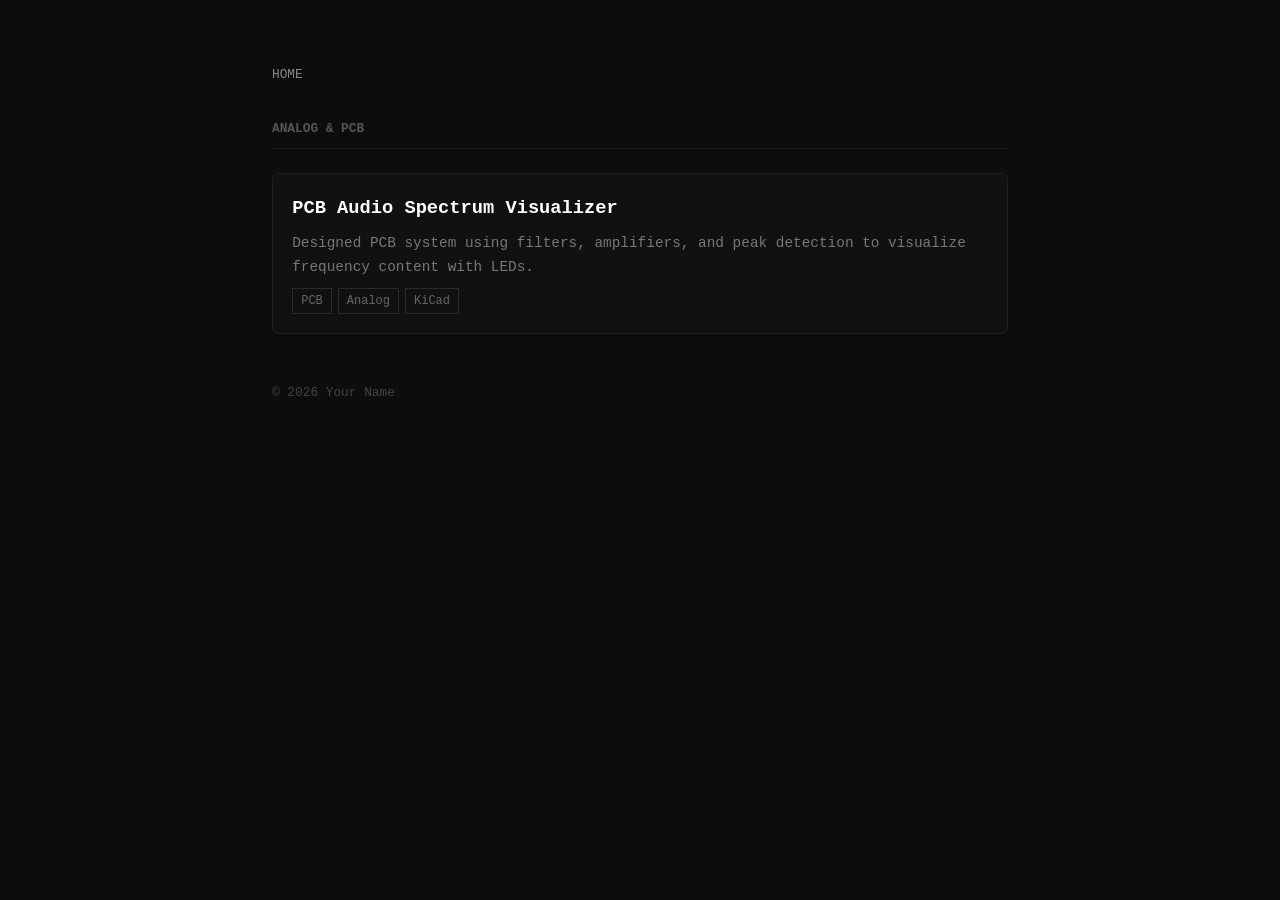
==== analog.html @ 1bf188fa "added files" ====
<!DOCTYPE html>
<html lang="en">
<head>
<meta charset="UTF-8">
<title>Analog & PCB</title>
<link rel="stylesheet" href="style.css">
</head>

<body>
<div class="container">

<nav>
  <a href="index.html">Home</a>
</nav>

<h2 class="section-title">Analog & PCB</h2>

<div class="project">
  <h3>PCB Audio Spectrum Visualizer</h3>
  <p>Designed PCB system using filters, amplifiers, and peak detection to visualize frequency content with LEDs.</p>
  <div class="tags">
    <span class="tag">PCB</span>
    <span class="tag">Analog</span>
    <span class="tag">KiCad</span>
  </div>
</div>

<footer>© 2026 Your Name</footer>

</div>
</body>
</html>
---- style.css ----
* { box-sizing: border-box; margin: 0; padding: 0; }

body {
  background: #0d0d0d;
  color: #e0e0e0;
  font-family: 'Courier New', monospace;
  line-height: 1.7;
}

a { color: #7eb8f7; text-decoration: none; }
a:hover { text-decoration: underline; }

.container {
  max-width: 800px;
  margin: 0 auto;
  padding: 2rem;
}

header {
  padding-top: 3rem;
  border-bottom: 1px solid #222;
}

h1 { font-size: 2rem; color: #fff; }
.subtitle { color: #888; margin-top: 0.5rem; }

.links {
  margin-top: 1rem;
  display: flex;
  gap: 1rem;
  font-size: 0.85rem;
}

nav {
  margin-top: 2rem;
  margin-bottom: 2rem;
  display: flex;
  gap: 1rem;
  flex-wrap: wrap;
}

nav a {
  font-size: 0.8rem;
  color: #888;
  text-transform: uppercase;
}

nav a:hover { color: #fff; }

.section-title {
  font-size: 0.8rem;
  text-transform: uppercase;
  color: #555;
  margin-bottom: 1.5rem;
  border-bottom: 1px solid #1a1a1a;
  padding-bottom: 0.5rem;
}

.project {
  margin-bottom: 1.5rem;
  padding: 1.2rem;
  border: 1px solid #1e1e1e;
  border-radius: 6px;
  background: #111;
}

.project h3 { color: #fff; margin-bottom: 0.4rem; }
.project p { color: #777; font-size: 0.9rem; }

.tags {
  margin-top: 0.5rem;
  display: flex;
  flex-wrap: wrap;
  gap: 6px;
}

.tag {
  font-size: 0.75rem;
  padding: 2px 8px;
  border: 1px solid #2a2a2a;
  color: #666;
}

footer {
  margin-top: 3rem;
  font-size: 0.8rem;
  color: #444;
}
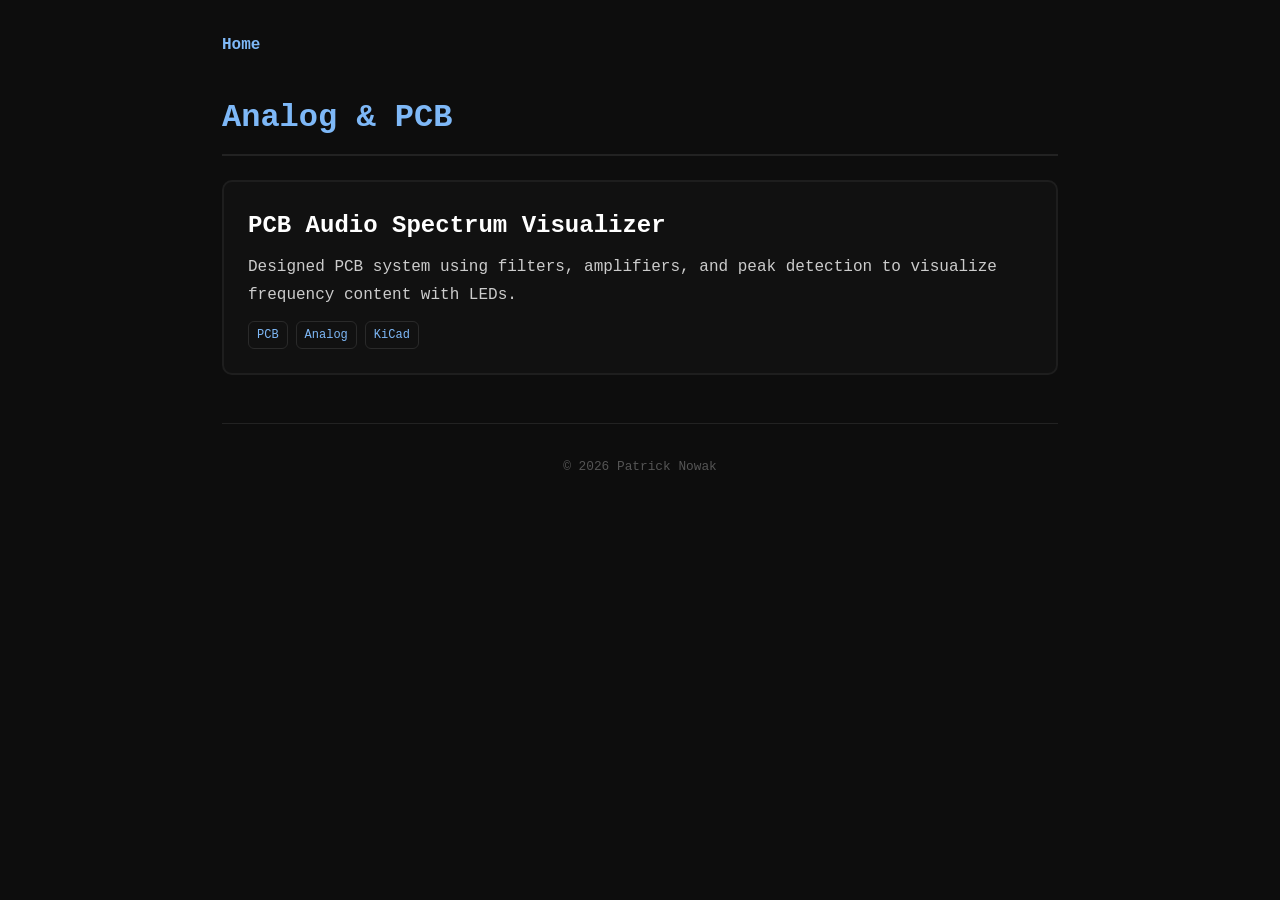
==== commit 47162c7e: "added animations and spots for extra information" ====
--- a/analog.html
+++ b/analog.html
@@ -3,7 +3,7 @@
 <head>
 <meta charset="UTF-8">
 <title>Analog & PCB</title>
-<link rel="stylesheet" href="style.css">
+<link rel="stylesheet" href="subpageStyle.css">
 </head>
 
 <body>
@@ -16,8 +16,12 @@
 <h2 class="section-title">Analog & PCB</h2>
 
 <div class="project">
-  <h3>PCB Audio Spectrum Visualizer</h3>
-  <p>Designed PCB system using filters, amplifiers, and peak detection to visualize frequency content with LEDs.</p>
+  <h3 class="project-title">PCB Audio Spectrum Visualizer</h3>
+  <p class="project-summary">Designed PCB system using filters, amplifiers, and peak detection to visualize frequency content with LEDs.</p>
+  <div class="project-details">
+    <p>Add PCB schematics, LED patterns, or Multisim screenshots here.</p>
+    <img src="pcb-audio.jpg" alt="PCB Audio Visualizer">
+  </div>
   <div class="tags">
     <span class="tag">PCB</span>
     <span class="tag">Analog</span>
@@ -25,8 +29,8 @@
   </div>
 </div>
 
-<footer>© 2026 Your Name</footer>
-
+<footer>© 2026 Patrick Nowak</footer>
+<script src="subpageScript.js"></script>
 </div>
 </body>
 </html>
--- a/subpageStyle.css
+++ b/subpageStyle.css
@@ -0,0 +1,117 @@
+/* Global styles */
+* {
+    box-sizing: border-box;
+    margin: 0;
+    padding: 0;
+}
+body {
+    background: #0d0d0d;
+    color: #e0e0e0;
+    font-family: 'Courier New', monospace;
+    line-height: 1.7;
+}
+.container {
+    max-width: 900px;
+    margin: 0 auto;
+    padding: 2rem;
+}
+
+/* Navigation */
+nav {
+    margin-bottom: 2rem;
+}
+nav a {
+    text-decoration: none;
+    color: #7eb8f7;
+    font-weight: bold;
+    transition: color 0.2s;
+}
+nav a:hover {
+    color: #fff;
+}
+
+/* Section title */
+.section-title {
+    font-size: 2rem;
+    margin-bottom: 1.5rem;
+    border-bottom: 2px solid #222;
+    padding-bottom: 0.5rem;
+    color: #7eb8f7;
+}
+
+/* Project cards */
+.project {
+    background-color: #111;
+    border: 2px solid #1e1e1e;
+    border-radius: 10px;
+    padding: 1.5rem;
+    margin-bottom: 1.5rem;
+    transition: transform 0.2s, box-shadow 0.2s, border-color 0.2s;
+}
+.project:hover {
+    transform: translateY(-4px);
+    box-shadow: 0 8px 20px rgba(126, 184, 247, 0.3);
+    border-color: #7eb8f7;
+}
+.project h3 {
+    font-size: 1.5rem;
+    margin-bottom: 0.5rem;
+    color: #fff;
+}
+.project p {
+    font-size: 1rem;
+    color: #ccc;
+    margin-bottom: 0.75rem;
+}
+
+/* Tags */
+.tags {
+    display: flex;
+    flex-wrap: wrap;
+    gap: 0.5rem;
+}
+.tag {
+    font-size: 0.75rem;
+    padding: 3px 8px;
+    border-radius: 6px;
+    border: 1px solid #2a2a2a;
+    color: #7eb8f7;
+}
+
+/* Footer */
+footer {
+    margin-top: 3rem;
+    padding: 2rem 0;
+    font-size: 0.8rem;
+    color: #555;
+    border-top: 1px solid #222;
+    text-align: center;
+}
+
+/* Responsive adjustments */
+@media (max-width: 600px) {
+    .project {
+        padding: 1rem;
+    }
+    .project h3 {
+        font-size: 1.3rem;
+    }
+}
+
+/* Expandable project content */
+.project-details {
+    max-height: 0;
+    overflow: hidden;
+    transition: max-height 0.4s ease, opacity 0.4s ease;
+    opacity: 0;
+    margin-top: 0.5rem;
+}
+.project.expanded .project-details {
+    max-height: 1000px; /* big enough for content */
+    opacity: 1;
+}
+
+/* Make the project card clickable */
+.project {
+    cursor: pointer;
+}
